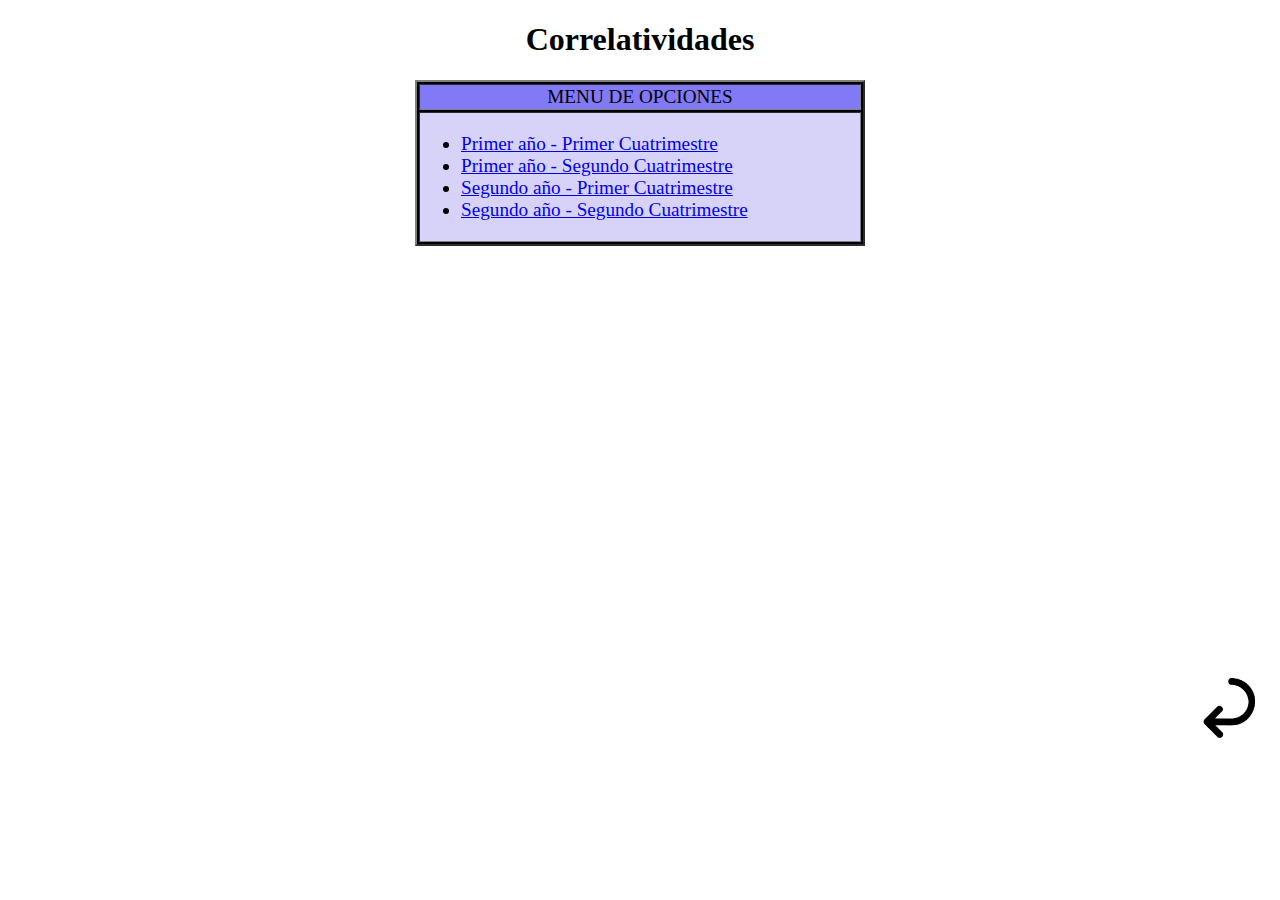
==== correlatividades.html @ bd27d150 "24-03" ====
<!DOCTYPE html>
<html>
  <head>
    <title>Correlatividades</title>
    <link rel="stylesheet" href="prueba.css" />
  </head>
  <body>
    <h1><center>Correlatividades</center></h1>
    <table
      align="center"
      border="2"
      bgcolor="black"
      width="450px"
      style="font-size: larger"
    >
      <tr bgcolor="#8279F7">
        <td colspan="4"><center>MENU DE OPCIONES</center></td>
      </tr>
      <tr>
        <td colspan="4" bgcolor="#D7D2F7">
          <ul>
            <li>
              <a href="correlatividades/1a1c.html"
                >Primer año - Primer Cuatrimestre</a
              >
            </li>
            <li>
              <a href="correlatividades.html"
                >Primer año - Segundo Cuatrimestre</a
              >
            </li>
            <li>
              <a href="plan_estudio.html">Segundo año - Primer Cuatrimestre</a>
            </li>
            <li>
              <a href="plan_estudio.html">Segundo año - Segundo Cuatrimestre</a>
            </li>
          </ul>
        </td>
      </tr>
    </table>
  </body>
  <footer>
    <a href="index.html"
      ><img src="imagenes/volver.png" width="100" align="right"
    /></a>
  </footer>
</html>
---- prueba.css ----
html {
    min-height: 100%;
    position: relative;
  }
body {
    margin: 0;
    margin-bottom: 40px;
  }
footer {
    background-color: white;
    position: absolute;
    bottom: 0;
    width: 100%;
    height: 230px;
    color: white;
  }
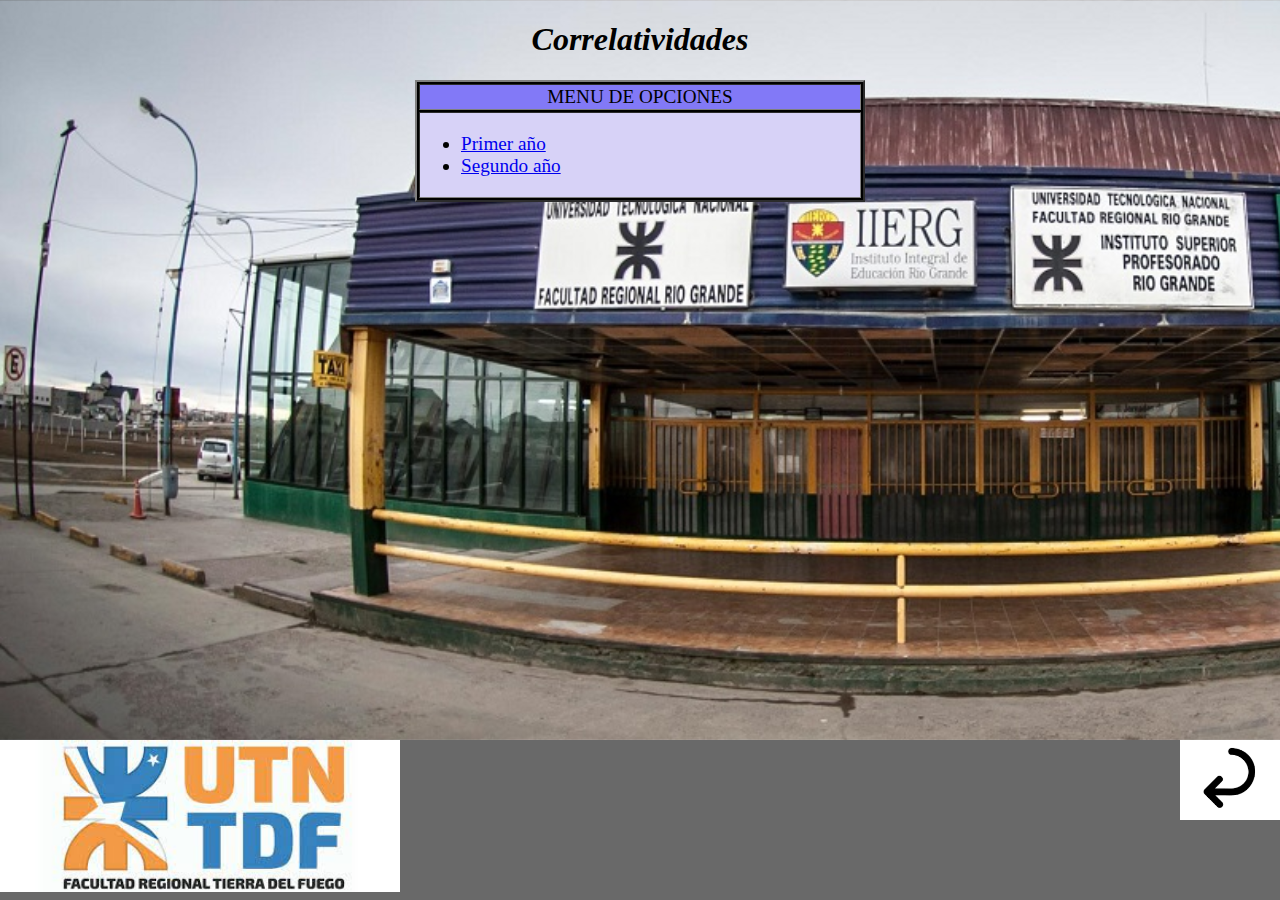
==== commit 2b0c4202: "lsitoooo" ====
--- a/correlatividades.html
+++ b/correlatividades.html
@@ -20,20 +20,10 @@
         <td colspan="4" bgcolor="#D7D2F7">
           <ul>
             <li>
-              <a href="correlatividades/1a1c.html"
-                >Primer año - Primer Cuatrimestre</a
-              >
+              <a href="correlatividades/corre_1.html">Primer año</a>
             </li>
             <li>
-              <a href="correlatividades.html"
-                >Primer año - Segundo Cuatrimestre</a
-              >
-            </li>
-            <li>
-              <a href="plan_estudio.html">Segundo año - Primer Cuatrimestre</a>
-            </li>
-            <li>
-              <a href="plan_estudio.html">Segundo año - Segundo Cuatrimestre</a>
+              <a href="correlatividades/corre_2.html">Segundo año</a>
             </li>
           </ul>
         </td>
@@ -41,6 +31,8 @@
     </table>
   </body>
   <footer>
+    <img src="imagenes/descargar.jpeg" width="400px" align="bottomleft" />
+
     <a href="index.html"
       ><img src="imagenes/volver.png" width="100" align="right"
     /></a>
--- a/prueba.css
+++ b/prueba.css
@@ -1,16 +1,22 @@
 html {
-    min-height: 100%;
-    position: relative;
+  min-height: 100%;
+  position: relative;
   }
 body {
-    margin: 0;
-    margin-bottom: 40px;
+  margin: 0;
+  margin-bottom: 40px;
+  background-image: url('/imagenes/utn.jpg');
+  background-size: 1910px;
+  
   }
 footer {
-    background-color: white;
-    position: absolute;
-    bottom: 0;
-    width: 100%;
-    height: 230px;
-    color: white;
-  }
+  background-color: dimgray;
+  position: absolute;
+  bottom: 0;
+  width: 100%;
+  height: 160px;
+  color: white;
+}
+h1 {
+  font-style: italic;
+}
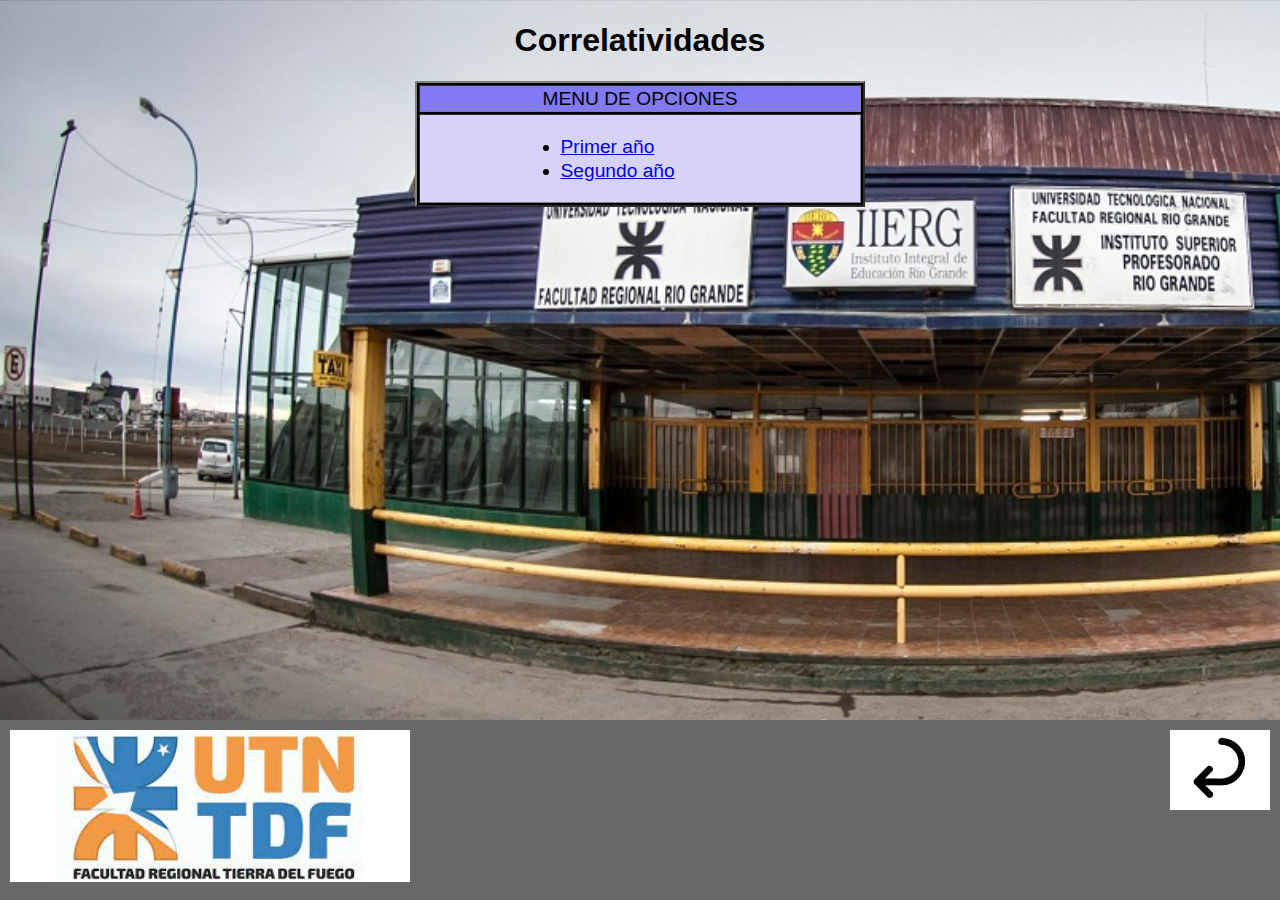
==== commit 8159f94f: "termineee" ====
--- a/correlatividades.html
+++ b/correlatividades.html
@@ -19,10 +19,10 @@
       <tr>
         <td colspan="4" bgcolor="#D7D2F7">
           <ul>
-            <li>
+            <li class="lis">
               <a href="correlatividades/corre_1.html">Primer año</a>
             </li>
-            <li>
+            <li class="lis">
               <a href="correlatividades/corre_2.html">Segundo año</a>
             </li>
           </ul>
@@ -31,10 +31,15 @@
     </table>
   </body>
   <footer>
-    <img src="imagenes/descargar.jpeg" width="400px" align="bottomleft" />
+    <img
+      class="utntdf"
+      src="imagenes/descargar.jpeg"
+      width="400px"
+      align="bottomleft"
+    />
 
     <a href="index.html"
-      ><img src="imagenes/volver.png" width="100" align="right"
+      ><img class="utntdf" src="imagenes/volver.png" width="100" align="right"
     /></a>
   </footer>
 </html>
--- a/prueba.css
+++ b/prueba.css
@@ -1,12 +1,21 @@
 html {
   min-height: 100%;
   position: relative;
+  font-family: sans-serif;
   }
+
+#titulo{
+  font-family: 'Trebuchet MS', 'Lucida Sans Unicode', 'Lucida Grande', 'Lucida Sans', Arial, sans-serif;
+}
+.utntdf{
+  padding: 10px;
+}
 body {
   margin: 0;
   margin-bottom: 40px;
   background-image: url('/imagenes/utn.jpg');
   background-size: 1910px;
+  line-height: 1.2;
   
   }
 footer {
@@ -14,9 +23,12 @@
   position: absolute;
   bottom: 0;
   width: 100%;
-  height: 160px;
+  height: 180px;
   color: white;
 }
-h1 {
-  font-style: italic;
+.lis {
+  margin-left: 25%;
 }
+.text {
+  padding: 8px;
+}